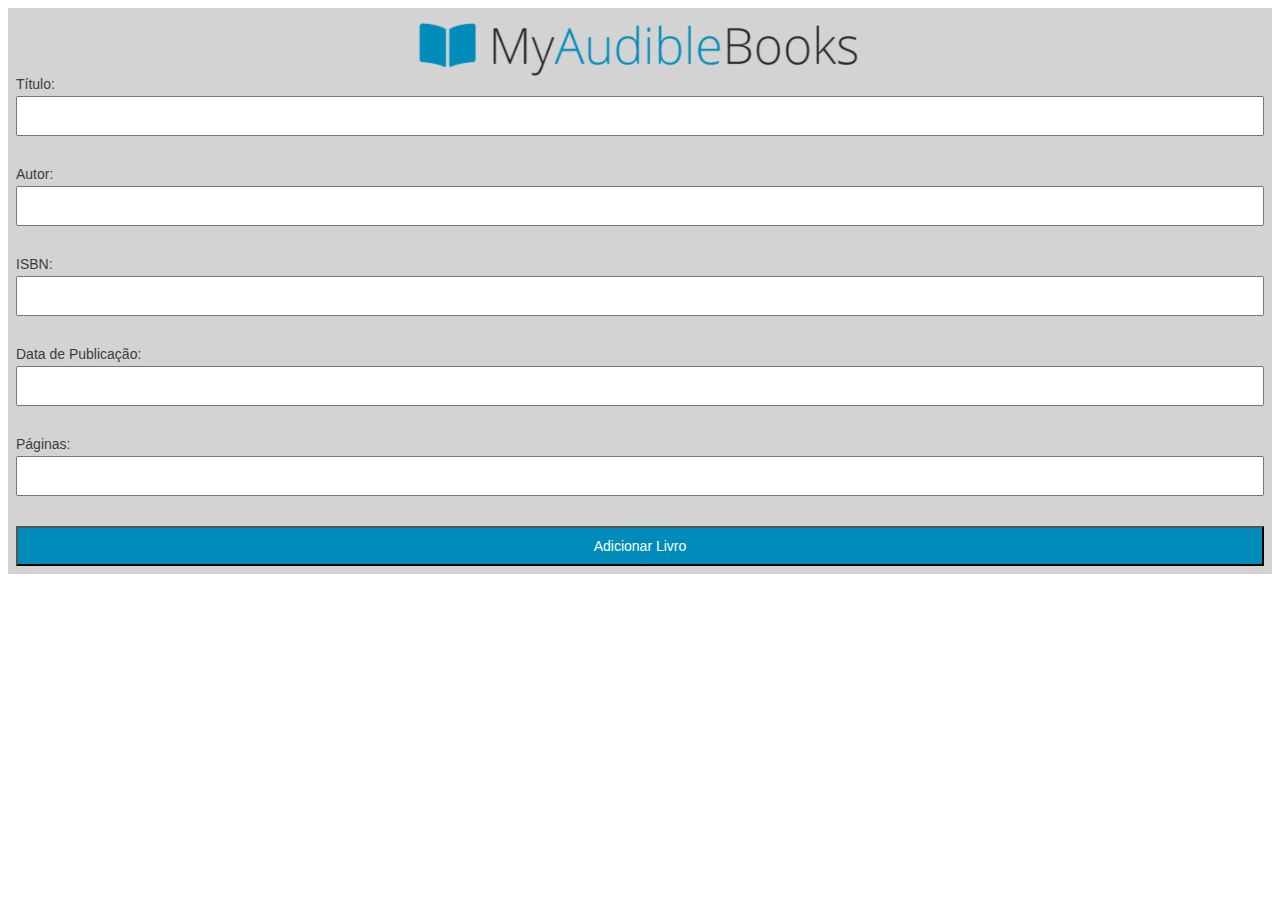
==== Exercício de Casa/index.html @ 63bbfa5b "html e css do form" ====
<!DOCTYPE html>
<html lang="pt">

<head>
    <meta charset="UTF-8">
    <meta http-equiv="X-UA-Compatible" content="IE=edge">
    <meta name="viewport" content="width=device-width, initial-scale=1.0">
    <link rel="stylesheet" type="text/css" href="./style/style.css">
    <title>Biblioteca</title>
</head>

<body>
    <main>
        <section class="section-form">
            <img class="titulo" src="./image/titulo.png">
            <form class="form" action="envio_dados">
                <label class="label" for="titulo">Título:</label>
                <input class="input" type="text" id="titulo" name="titulo">
                <label class="label" for="autor">Autor:</label>
                <input class="input" type="text" id="autor" name="autor">
                <label class="label" for="isbn">ISBN:</label>
                <input class="input" type="text" id="isbn" name="isbn">
                <label class="label" for="data">Data de Publicação:</label>
                <input class="input" type="text" id="data" name="data">
                <label class="label" for="paginas">Páginas:</label>
                <input class="input" type="text" id="paginas" name="paginas">
                <input class="adicionar" type="submit" id="adcionar" value="Adicionar Livro" name="adcionar">
            </form>
        </section>
        <section class="list">

        </section>
    </main>
    <script src="./script/script.js"></script>
</body>

</html>
---- Exercício de Casa/style/style.css ----
*{
    font-size: 14px;
    font-family: Verdana, Geneva, Tahoma, sans-serif;
}
.section-form{
    background-color: #d3d3d3ff;
    padding: 8px;
}
.titulo{
    display: block;
    margin: 0 auto;
}
.form{
    display: flex;
    flex-direction: column;
}
.label {
    color: rgb(61, 61, 61);
    margin-bottom: 4px;
}
.input{
    margin-bottom: 30px;
    padding: 10px;
}
.adicionar{
    background-color:#008cbaff;
    color: white;
    padding: 10px;
}
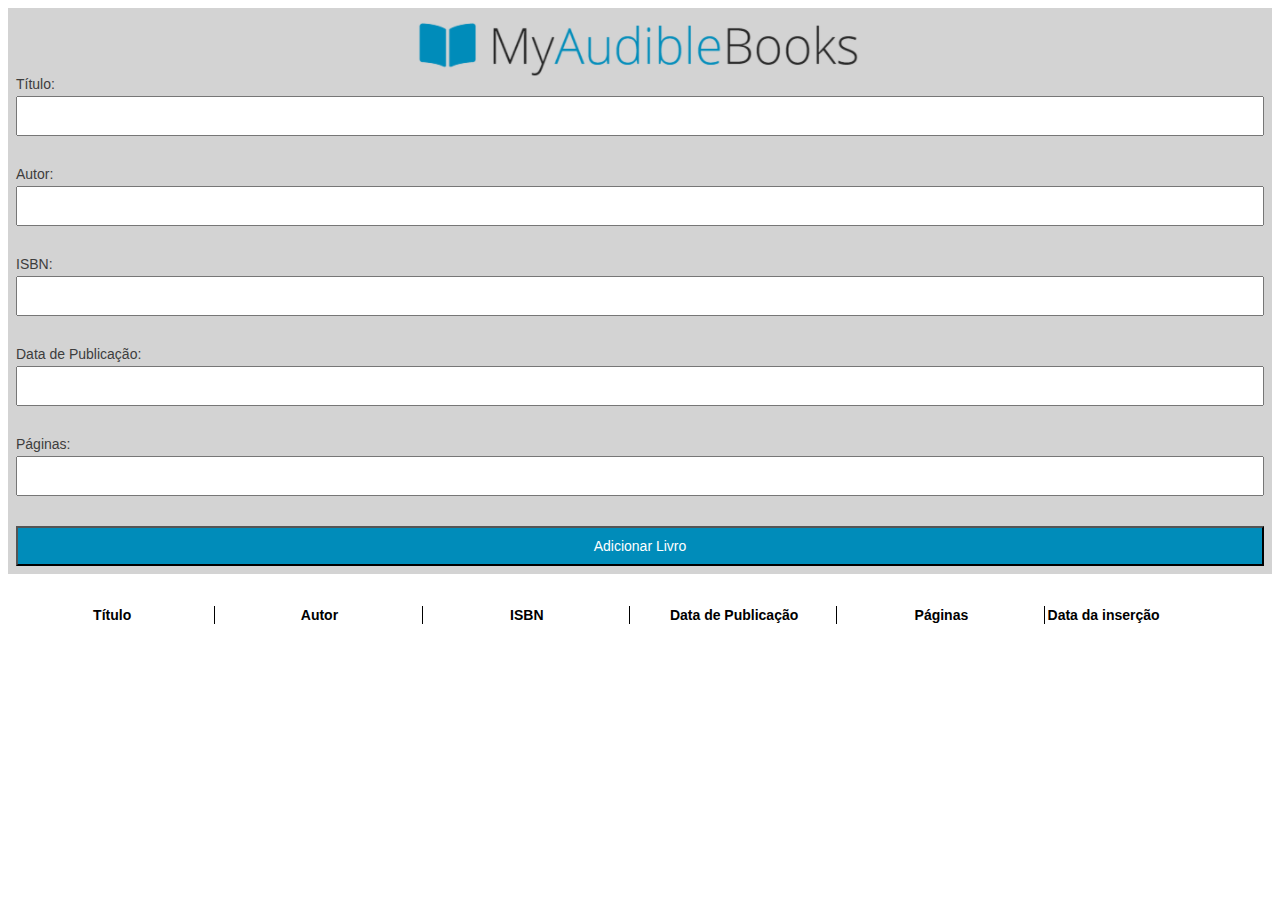
==== commit eaee610d: "html e css tabela com resultado" ====
--- a/Exercício de Casa/index.html
+++ b/Exercício de Casa/index.html
@@ -12,8 +12,8 @@
 <body>
     <main>
         <section class="section-form">
-            <img class="titulo" src="./image/titulo.png">
-            <form class="form" action="envio_dados">
+            <img class="img-titulo" src="./image/titulo.png">
+            <form class="form">
                 <label class="label" for="titulo">Título:</label>
                 <input class="input" type="text" id="titulo" name="titulo">
                 <label class="label" for="autor">Autor:</label>
@@ -25,10 +25,18 @@
                 <label class="label" for="paginas">Páginas:</label>
                 <input class="input" type="text" id="paginas" name="paginas">
                 <input class="adicionar" type="submit" id="adcionar" value="Adicionar Livro" name="adcionar">
-            </form>
         </section>
-        <section class="list">
-
+        <section class="section-list">
+            <table id="table">
+                <tr class="header-table">
+                    <th class="header-titulo">Título</th>
+                    <th class="header-autor">Autor</th>
+                    <th class="header-isbn">ISBN</th>
+                    <th class="header-publicacao">Data de Publicação</th>
+                    <th class="header-pagina">Páginas</th>
+                    <th class="header-insercao">Data da inserção</th>
+                </tr>
+            </table>
         </section>
     </main>
     <script src="./script/script.js"></script>
--- a/Exercício de Casa/style/style.css
+++ b/Exercício de Casa/style/style.css
@@ -6,7 +6,7 @@
     background-color: #d3d3d3ff;
     padding: 8px;
 }
-.titulo{
+.img-titulo{
     display: block;
     margin: 0 auto;
 }
@@ -27,3 +27,22 @@
     color: white;
     padding: 10px;
 }
+table{
+    margin-top: 30px;
+}
+.header-table th{
+width: 18%;
+text-align: center;
+border-right: 1px solid black;
+}
+.header-insercao{
+    border-right: none !important;
+}
+
+/* MOBILE */
+@media screen and (max-width: 400px) {
+    .img-titulo{
+        width: 100%;
+        margin: 0;
+    }
+}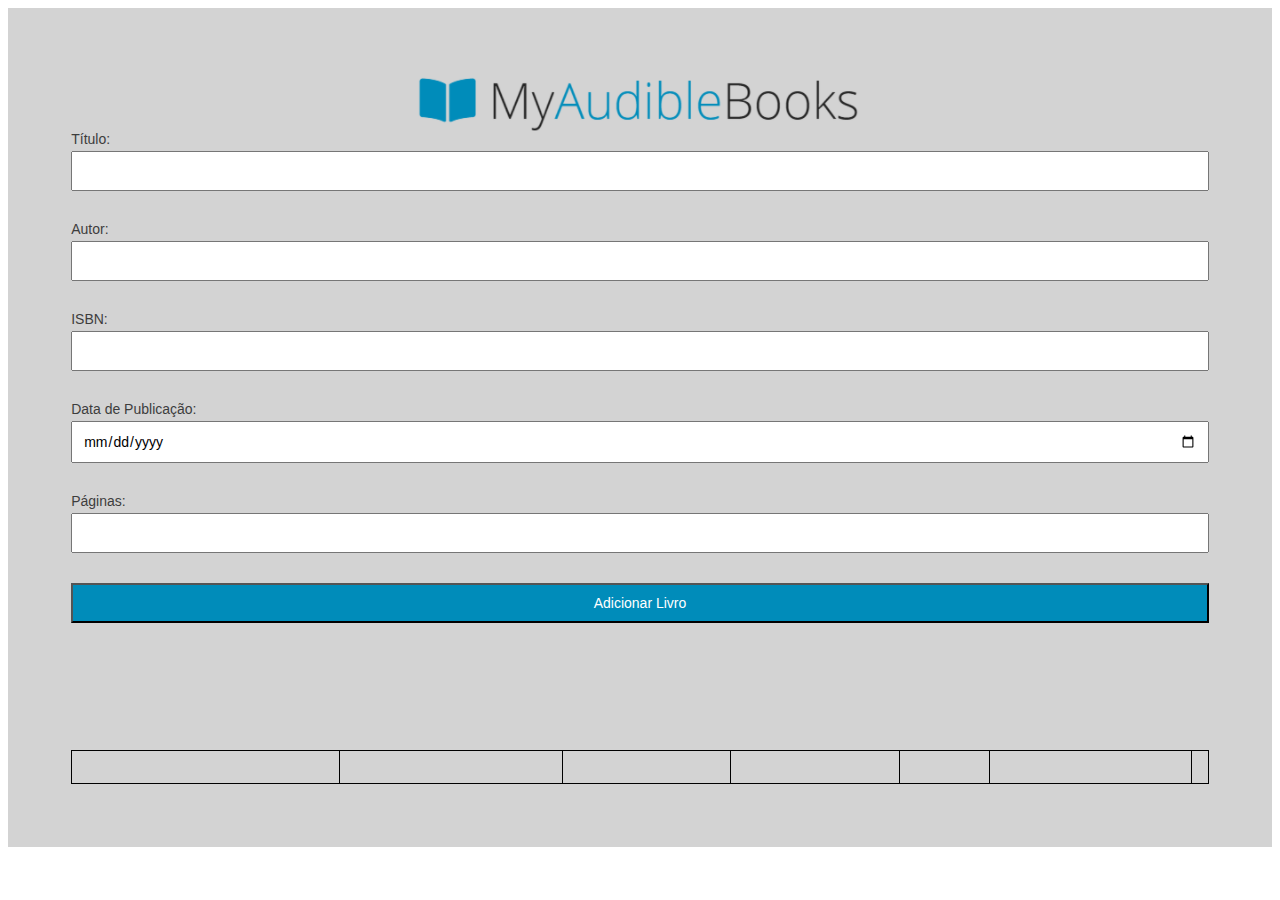
==== commit 303be093: "script da página e ultimos ajustes" ====
--- a/Exercício de Casa/index.html
+++ b/Exercício de Casa/index.html
@@ -19,12 +19,12 @@
                 <label class="label" for="autor">Autor:</label>
                 <input class="input" type="text" id="autor" name="autor">
                 <label class="label" for="isbn">ISBN:</label>
-                <input class="input" type="text" id="isbn" name="isbn">
+                <input class="input" type="number" id="isbn" name="isbn">
                 <label class="label" for="data">Data de Publicação:</label>
-                <input class="input" type="text" id="data" name="data">
+                <input class="input" type="date" id="data" name="data">
                 <label class="label" for="paginas">Páginas:</label>
-                <input class="input" type="text" id="paginas" name="paginas">
-                <input class="adicionar" type="submit" id="adcionar" value="Adicionar Livro" name="adcionar">
+                <input class="input" type="number" id="paginas" name="paginas">
+                <input class="adicionar" type="submit" id="adicionar" value="Adicionar Livro" name="adcionar">
         </section>
         <section class="section-list">
             <table id="table">
@@ -35,6 +35,7 @@
                     <th class="header-publicacao">Data de Publicação</th>
                     <th class="header-pagina">Páginas</th>
                     <th class="header-insercao">Data da inserção</th>
+                    <th></th>
                 </tr>
             </table>
         </section>
--- a/Exercício de Casa/style/style.css
+++ b/Exercício de Casa/style/style.css
@@ -1,10 +1,14 @@
+/* GERAL */
 *{
     font-size: 14px;
     font-family: Verdana, Geneva, Tahoma, sans-serif;
 }
-.section-form{
+
+/* FORMULARIO */
+
+.section-form, .section-list{
     background-color: #d3d3d3ff;
-    padding: 8px;
+    padding: 5%;
 }
 .img-titulo{
     display: block;
@@ -27,22 +31,67 @@
     color: white;
     padding: 10px;
 }
+
+/* TABELA */
+
 table{
-    margin-top: 30px;
+    border-collapse: collapse;
+    width: 100%;
+}
+.header-table{
+    visibility: hidden;
 }
 .header-table th{
-width: 18%;
-text-align: center;
-border-right: 1px solid black;
+    text-align: center;
+    border: 1px solid black;
+    background-color: gray;
+    color:white;
+    padding: 8px;
+}
+.header-titulo{
+    width: 24%;
+}
+.header-autor{
+    width: 20%;
+}
+.header-isbn{
+    width: 15%;
+}
+.header-publicacao{
+    width: 15%;
+}
+.header-pagina{
+    width: 8%;
 }
 .header-insercao{
-    border-right: none !important;
+    width: 18%;
 }
-
-/* MOBILE */
-@media screen and (max-width: 400px) {
-    .img-titulo{
-        width: 100%;
-        margin: 0;
-    }
+td{
+    text-align: center;
+    padding-top: 20px;
+    border: 1px solid black;
+    background-color: white;
+}
+.deletar{
+    text-decoration: none;
+    color: red;
+    font-weight: bold;
+    position: relative;
+    cursor: pointer;
+}
+.tooltiptext{
+    visibility: hidden;
+    position: absolute;
+    z-index: 1;
+    bottom: 20px;
+    right: 0;
+}
+.deletar:hover .tooltiptext{
+    visibility: visible;
+    background-color: #008cbaff;
+    color:white;
+    text-align: center;
+    font-size: 12px;
+    border-radius: 6px;
+    padding: 5px;
 }